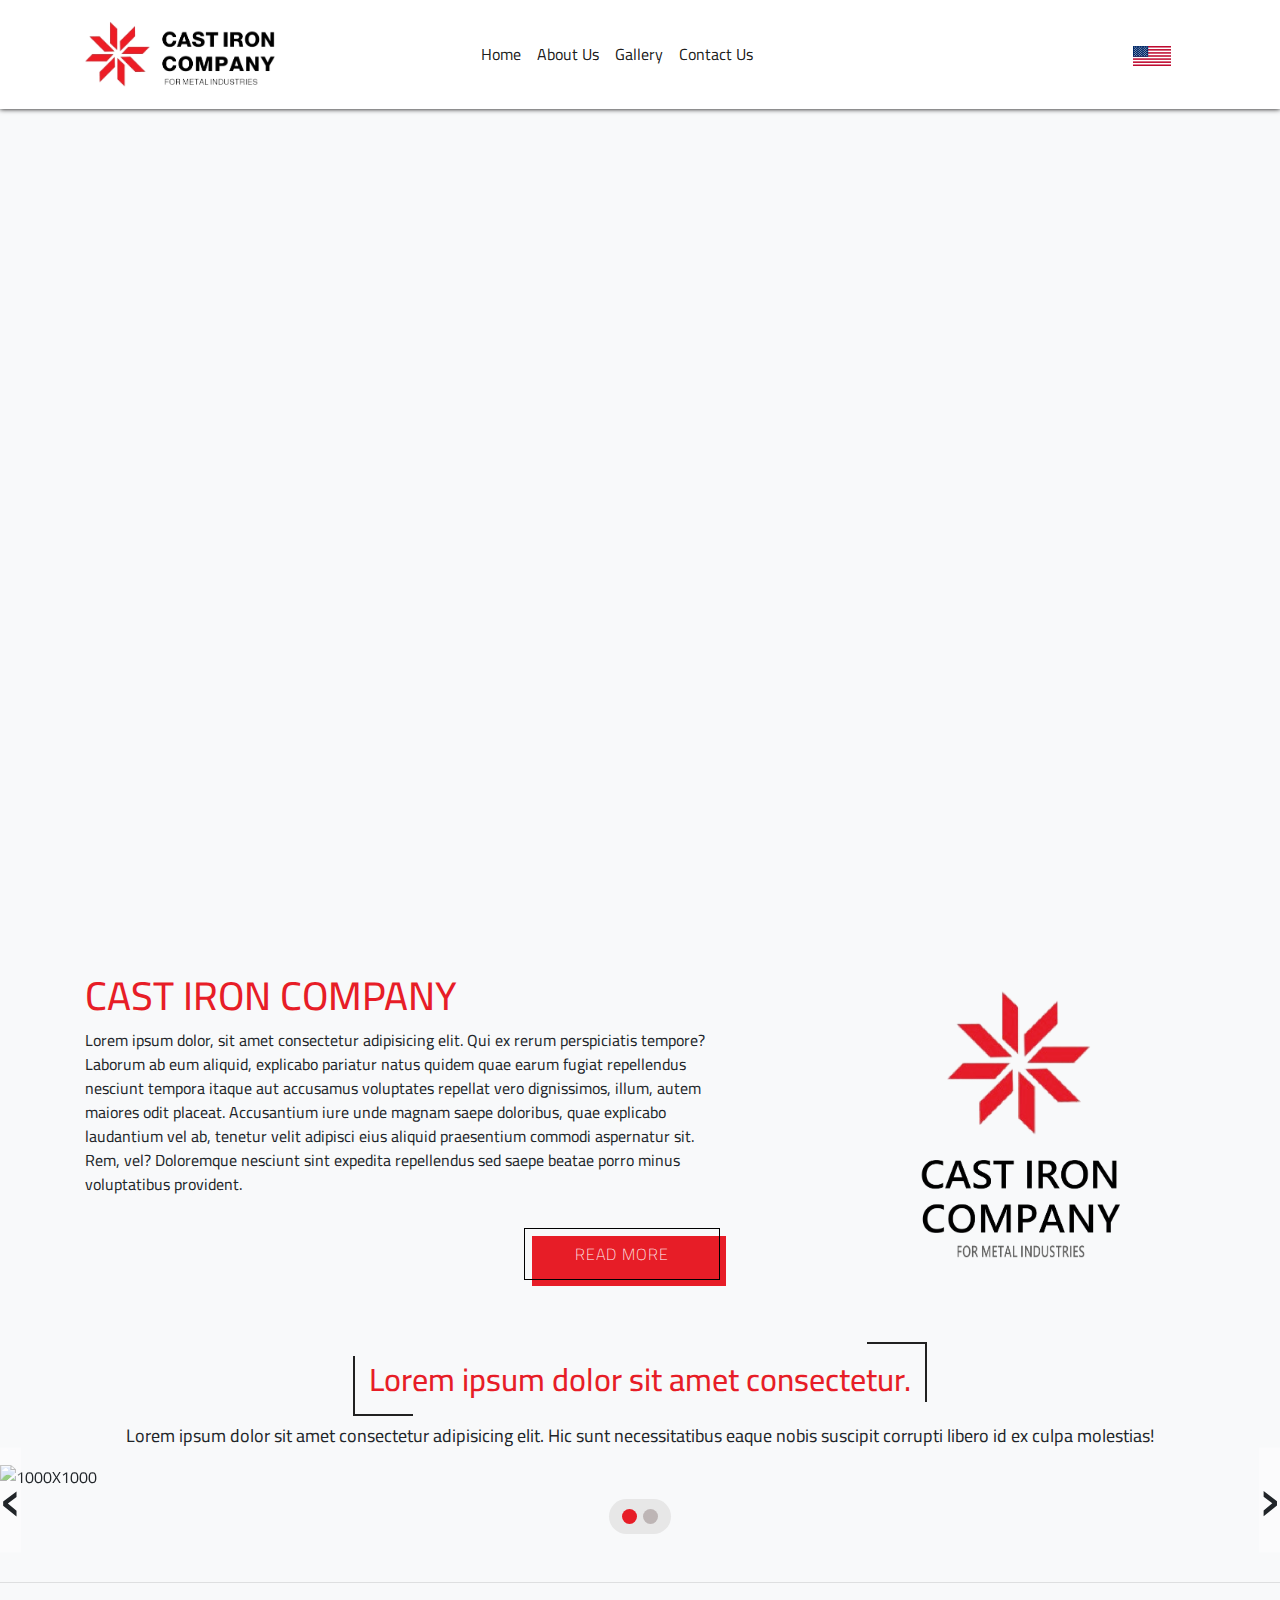
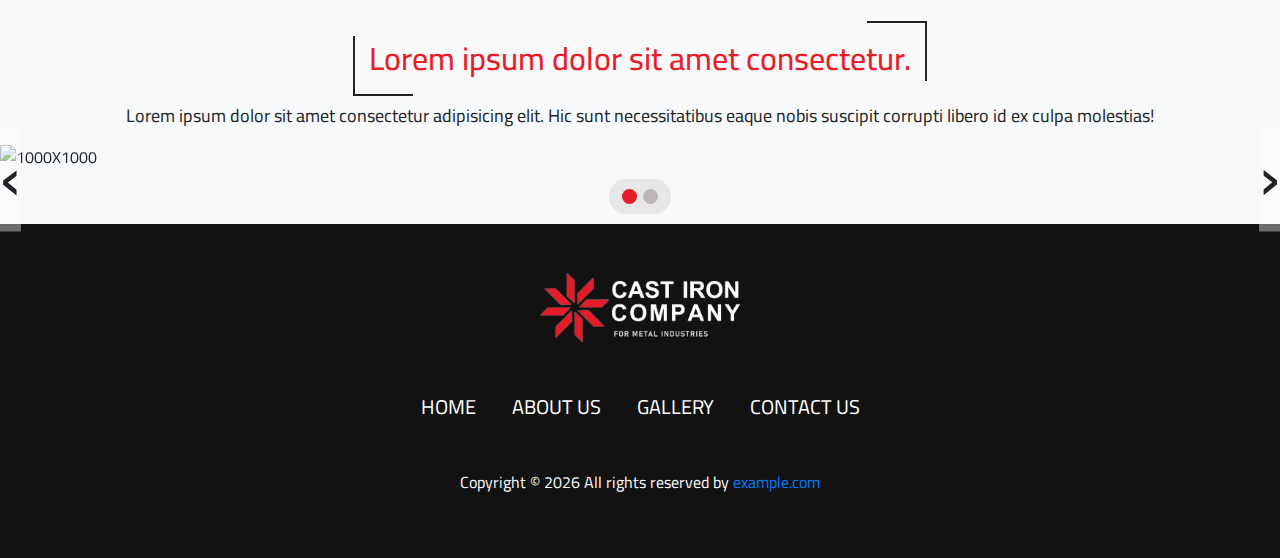
==== index.html @ 42043ef7 "frist files" ====
<!doctype html>
<html lang="en">

<head>
  <!-- Required meta tags -->
  <meta charset="utf-8">
  <meta name="viewport" content="width=device-width, initial-scale=1, shrink-to-fit=no">

  <link rel="preconnect" href="https://fonts.googleapis.com">
  <link rel="preconnect" href="https://fonts.gstatic.com" crossorigin>
  <link href="https://fonts.googleapis.com/css2?family=Cairo:wght@200;300;400;500;600;700;800;900&display=swap"
    rel="stylesheet">
  <link rel="stylesheet" href="https://cdnjs.cloudflare.com/ajax/libs/OwlCarousel2/2.3.4/assets/owl.carousel.min.css">


  <!-- Bootstrap CSS -->
  <link rel="stylesheet" href="assets/css/bootstrap.min.css">
  <link rel="stylesheet" href="assets/css/style.css">

  <title></title>
</head>

<body>

  <nav class="navbar navbar-expand-lg navbar-light bg-white py-3">
    <div class="container">
      <a class="navbar-brand" href="#">
        <img src="assets/images/logo-en.png" class="img-fluid">
      </a>
      <button class="navbar-toggler" type="button" data-toggle="collapse" data-target="#navbarSupportedContent"
        aria-controls="navbarSupportedContent" aria-expanded="false" aria-label="Toggle navigation">
        <span class="navbar-toggler-icon"></span>
      </button>

      <div class="collapse navbar-collapse" id="navbarSupportedContent">
        <ul class="navbar-nav m-auto">
          <li class="nav-item active">
            <a class="nav-link" href="#">Home</a>
          </li>
          <li class="nav-item active">
            <a class="nav-link" href="#">About Us</a>
          </li>
          <li class="nav-item active">
            <a class="nav-link" href="#">Gallery</a>
          </li>
          <li class="nav-item active">
            <a class="nav-link" href="#">Contact Us</a>
          </li>
        </ul>
        <ul class="navbar-nav ml-auto">
          <li class="nav-item active">
            <a class="nav-link d-none" href="#"><img src="assets/images/jo.png"></a>
            <a class="nav-link" href="#"><img src="assets/images/us.png"></a>
          </li>
          <li class="nav-item active">
            <a class="nav-link" href="#"><i class="fa-solid fa-magnifying-glass"></i></a>
          </li>
        </ul>
      </div>
    </div>
  </nav>

  <div class="video-banner w-100 position-relative">
    <video autoplay muted loop id="myVideo">
      <source src="assets/videos/background.MP4" type="video/mp4">
      Your browser does not support HTML5 video.
    </video>
  </div>

  <div class="about-us py-4 mt-5">
    <div class="container">
      <div class="row justify-content-between">
        <div class="col-md-7">
          <h1 class="primary-color">CAST IRON COMPANY</h1>
          <p>Lorem ipsum dolor, sit amet consectetur adipisicing elit. Qui ex rerum perspiciatis tempore? Laborum ab eum
            aliquid, explicabo pariatur natus quidem quae earum fugiat repellendus nesciunt tempora itaque aut accusamus
            voluptates repellat vero dignissimos, illum, autem maiores odit placeat. Accusantium iure unde magnam saepe
            doloribus, quae explicabo laudantium vel ab, tenetur velit adipisci eius aliquid praesentium commodi
            aspernatur sit. Rem, vel? Doloremque nesciunt sint expedita repellendus sed saepe beatae porro minus
            voluptatibus provident.</p>
          <div class="text-right">
            <a href="#" class="btn-style-1 d-inline-block mt-3">READ MORE</a>
          </div>

        </div>
        <div class="col-md-4 d-flex justify-content-center align-items-center">
          <img src="assets/images/logo-2.png" class="img-fluid mx-200">
        </div>
      </div>
    </div>
  </div>

  <div class="item mt-5">
    <div class="container">
      <div class="row">
        <div class="col-12 text-center">
          <h2 class="primary-color w-fit-content mx-auto position-relative p-2">
            <div class="left-box"></div>
            Lorem ipsum dolor sit amet consectetur.
            <div class="right-box"></div>
          </h2>
          <p class="font-size-18 mt-3">Lorem ipsum dolor sit amet consectetur adipisicing elit. Hic sunt necessitatibus
            eaque nobis suscipit
            corrupti libero id ex culpa molestias!</p>
        </div>
      </div>
    </div>
    <div class="owl-slider">
      <div id="carousel" class="owl-carousel">
        <div class="item">
          <img src="https://cdn.europosters.eu/image/1300/zen-nature-i49609.jpg" alt="1000X1000">
        </div>
        <div class="item">
          <img
            src="https://cutewallpaper.org/21/anime-trees-background/Anime-Tree-Background-98-images-in-Collection-Page-3.jpg"
            alt="">
        </div>
        <div class="item">
          <img src="https://cdn.europosters.eu/image/1300/zen-nature-i49609.jpg" alt="">
        </div>
        <div class="item">
          <img
            src="https://cutewallpaper.org/21/anime-trees-background/Anime-Tree-Background-98-images-in-Collection-Page-3.jpg"
            alt="">
        </div>
        <div class="item">
          <img src="https://cdn.europosters.eu/image/1300/zen-nature-i49609.jpg" alt="">
        </div>
        <div class="item">
          <img
            src="https://cutewallpaper.org/21/anime-trees-background/Anime-Tree-Background-98-images-in-Collection-Page-3.jpg"
            alt="">
        </div>
        <div class="item">
          <img src="https://cdn.europosters.eu/image/1300/zen-nature-i49609.jpg" alt="">
        </div>
        <div class="item">
          <img
            src="https://cutewallpaper.org/21/anime-trees-background/Anime-Tree-Background-98-images-in-Collection-Page-3.jpg"
            alt="">
        </div>
      </div>
    </div>
  </div>
  <hr class="mt-5">
  <div class="item mt-5">
    <div class="container">
      <div class="row">
        <div class="col-12 text-center">
          <h2 class="primary-color w-fit-content mx-auto position-relative p-2">
            <div class="left-box"></div>
            Lorem ipsum dolor sit amet consectetur.
            <div class="right-box"></div>
          </h2>
          <p class="font-size-18 mt-3">Lorem ipsum dolor sit amet consectetur adipisicing elit. Hic sunt necessitatibus
            eaque nobis suscipit
            corrupti libero id ex culpa molestias!</p>
        </div>
      </div>
    </div>
    <div class="owl-slider">
      <div id="carousel2" class="owl-carousel">
        <div class="item">
          <img src="https://cdn.europosters.eu/image/1300/zen-nature-i49609.jpg" alt="1000X1000">
        </div>
        <div class="item">
          <img
            src="https://cutewallpaper.org/21/anime-trees-background/Anime-Tree-Background-98-images-in-Collection-Page-3.jpg"
            alt="">
        </div>
        <div class="item">
          <img src="https://cdn.europosters.eu/image/1300/zen-nature-i49609.jpg" alt="">
        </div>
        <div class="item">
          <img
            src="https://cutewallpaper.org/21/anime-trees-background/Anime-Tree-Background-98-images-in-Collection-Page-3.jpg"
            alt="">
        </div>
        <div class="item">
          <img src="https://cdn.europosters.eu/image/1300/zen-nature-i49609.jpg" alt="">
        </div>
        <div class="item">
          <img
            src="https://cutewallpaper.org/21/anime-trees-background/Anime-Tree-Background-98-images-in-Collection-Page-3.jpg"
            alt="">
        </div>
        <div class="item">
          <img src="https://cdn.europosters.eu/image/1300/zen-nature-i49609.jpg" alt="">
        </div>
        <div class="item">
          <img
            src="https://cutewallpaper.org/21/anime-trees-background/Anime-Tree-Background-98-images-in-Collection-Page-3.jpg"
            alt="">
        </div>
      </div>
    </div>
  </div>

  <footer class="footer bg-black py-5">
    <div class="container">
      <div class="row justify-content-center">
        <div class="col-md-12 text-center">
          <h2 class="footer-heading"><a href="#" class="footer-logo"><img src="assets/images/logo-3.png"
                class="img-fluid mx-200"></a></h2>
          <p class="menu mt-5">
            <a href="#" class="text-white mx-3 font-size-20 text-uppercase">Home</a>
            <a href="#" class="text-white mx-3 font-size-20 text-uppercase">About Us</a>
            <a href="#" class="text-white mx-3 font-size-20 text-uppercase">Gallery</a>
            <a href="#" class="text-white mx-3 font-size-20 text-uppercase">Contact Us</a>
          </p>
          <ul class="p-0 d-flex justify-content-center list-unstyled">
            <li class="mx-4 font-size-25"><a href="#" class="icon-circle primary-color">
                <i class="fa-brands fa-facebook-f"></i>
              </a></li>
            <li class="mx-4 font-size-25"><a href="#" class="icon-circle primary-color">
                <i class="fa-brands fa-twitter"></i>
              </a></li>
            <li class="mx-4 font-size-25"><a href="#" class="icon-circle primary-color">
                <i class="fa-brands fa-instagram"></i>
              </a></li>
          </ul>
        </div>
      </div>
      <div class="row mt-3">
        <div class="col-md-12 text-center">
          <p class="copyright text-light">
            Copyright &copy;
            <script>document.write(new Date().getFullYear());</script> All rights reserved by <a href="#"
              target="_blank">example.com</a>
          </p>
        </div>
      </div>
    </div>
  </footer>


  <script src="assets/js/jquery-3.6.1.min.js"></script>
  <script src="assets/js/popper.min.js"></script>
  <script src="assets/js/bootstrap.min.js"></script>
  <script src="https://cdnjs.cloudflare.com/ajax/libs/OwlCarousel2/2.3.4/owl.carousel.min.js"></script>
  <script src="https://kit.fontawesome.com/dc39a05fe4.js" crossorigin="anonymous"></script>

  <script>
    var obj_owl = {
      autoplay: true,
      margin: 20,
      responsiveClass: true,
      autoHeight: true,
      smartSpeed: 800,
      loop: true,
      nav: true,
      responsive: {
        0: {
          items: 1
        },

        600: {
          items: 3
        },

        1024: {
          items: 4
        },

        1366: {
          items: 4
        }
      }
    };
    var owl = $("#carousel").owlCarousel(obj_owl);
    var owl2 = $("#carousel2").owlCarousel(obj_owl);
  </script>
</body>

</html>
---- assets/css/style.css ----
* {
    font-family: 'Cairo', sans-serif;
}

body {
    overflow-x: hidden;
    background-color: #f8f9fa;
}

.mx-200 {
    max-width: 200px;
}

.position-unset {
    position: unset !important;
}

.bg-black {
    background-color: #121212;
}

.font-size-18 {
    font-size: 18px;
}

.font-size-20 {
    font-size: 20px;
}

.font-size-25 {
    font-size: 25px;
}

.bg-primary {
    background-color: #E71D27 !important;
}

.primary-color {
    color: #E71D27;
}

.primary-color:hover {
    color: #E71D27;
}

.navbar {
    box-shadow: 0 0px 5px #000;
}

.navbar-brand img {
    max-width: 190px;
}

.video-banner {
    height: calc(100vh - 109px);
}

#myVideo {
    position: absolute;
    width: 100%;
    height: calc(100vh - 109px);
    object-fit: cover;
    left: 0;
    right: 0;
    top: 0;
    bottom: 0;
    z-index: -1;
}

.about-us {}

/* CSS */
.btn-style-1 {
    font-size: 16px;
    font-weight: 200;
    letter-spacing: 1px;
    padding: 13px 20px 13px;
    outline: 0;
    border: 1px solid black;
    cursor: pointer;
    position: relative;
    background-color: rgba(0, 0, 0, 0);
    user-select: none;
    -webkit-user-select: none;
    touch-action: manipulation;
    color: #fff;
}

.btn-style-1:after {
    content: "";
    background-color: #E71D27;
    width: 100%;
    z-index: -1;
    position: absolute;
    height: 100%;
    top: 7px;
    left: 7px;
    transition: 0.2s;
}

.btn-style-1:hover {
    text-decoration: none;
    color: #fff;
}

.btn-style-1:hover:after {
    top: 0px;
    left: 0px;
}

@media (min-width: 768px) {
    .btn-style-1 {
        padding: 13px 50px 13px;
    }
}

.owl-nav button {
    position: absolute;
    top: 50%;
    background-color: #000;
    color: #fff;
    margin: 0;
    transition: all 0.3s ease-in-out;
}

.owl-nav button.owl-prev {
    left: 0;
}

.owl-nav button.owl-next {
    right: 0;
}

.owl-dots {
    text-align: center;
    width: fit-content;
    margin: 10px auto;
    padding: 10px;
    background: #e7e7e7;
    border-radius: 50px;
    display: flex;
}

.owl-dots button.owl-dot {
    width: 15px;
    height: 15px;
    border-radius: 50%;
    display: inline-block;
    background: #bdb5b5;
    margin: 0 3px;
}

.owl-dots button.owl-dot.active {
    background-color: #E71D27;
}

.owl-dots button.owl-dot:focus {
    outline: none;
}

.owl-nav button {
    position: absolute;
    top: 50%;
    transform: translateY(-50%);
    background: rgba(255, 255, 255, 0.38) !important;
}

span {
    font-size: 70px;
    position: relative;
    top: -5px;
}

.owl-nav button:focus {
    outline: none;
}

.banner-section {
    height: 300px;
    background-image: url('../images/5c24a9d3-275c-48ac-9b94-56f45d9a1045.JPG');
    background-position: center;
    background-size: cover;
    background-repeat: no-repeat;
}

.banner-overlay:after {
    content: '';
    background-color: rgb(255 255 255 / 40%);
    display: block;
    position: absolute;
    top: 0;
    left: 0;
    height: 100%;
    width: 100%;
    z-index: 0;
}

.z-index-9 {
    z-index: 9;
}

.banner-label {
    width: fit-content;
    font-size: 3rem;
}

.banner-label::after,
.banner-label::before {
    content: '';
    background-color: #121212;
    width: 20px;
    height: 20px;
    display: inline-block;
    border-radius: 100%;
    position: relative;
    top: -7px;
}

.about-us .item {
    background-color: #fff;
    box-shadow: 0px 4px 5px rgb(0 0 0 / 30%);
}

.about-us .item .icon {
    width: 50px;
    height: 50px;
    background-color: #E71D27;
    color: #fff;
    margin: auto;
    font-size: 18px;
    border-radius: 100%;
}

.contact-us-left-side {
    border-radius: 8px;
    border-bottom-right-radius: unset;
    border-top-right-radius: unset;
    box-shadow: 0px 0px 2px rgb(0 0 0 / 10%);
    padding: 1rem;
}

.contact-us-right-side {
    padding-right: 1rem;
    padding-left: 0px;

}

#contactus-form .label {
    color: #000;
    text-transform: uppercase;
    font-size: 12px;
    font-weight: 600;
}

#contactus-form .form-control {
    border: none;
    border-bottom: 1px solid rgba(0, 0, 0, 0.1);
    padding: 0;
    font-size: 16px;
    border-radius: 0;
}

#contactus-form .form-control:focus {
    color: #495057;
    background-color: #fff;
    border-color: #E71D27 !important;
    outline: 0;
    -webkit-box-shadow: unset;
    box-shadow: unset;
}

#contactus-form .form-control:focus,
#contactus-form .form-control:active {
    border-color: #E71D27 !important;
}

.w-fit-content {
    width: fit-content !important;
}

.left-box::after,
.left-box::before {
    position: absolute;
    content: '';
    width: 60px;
    height: 2px;
    background: #212121;
    right: -8px;
    top: -10px;
}

.left-box::before {
    height: 60px;
    width: 2px;
}

.right-box::after,
.right-box::before {
    position: absolute;
    content: '';
    width: 60px;
    height: 2px;
    background: #212121;
    left: -8px;
    bottom: -10px;
}

.right-box::before {
    height: 60px;
    width: 2px;
}
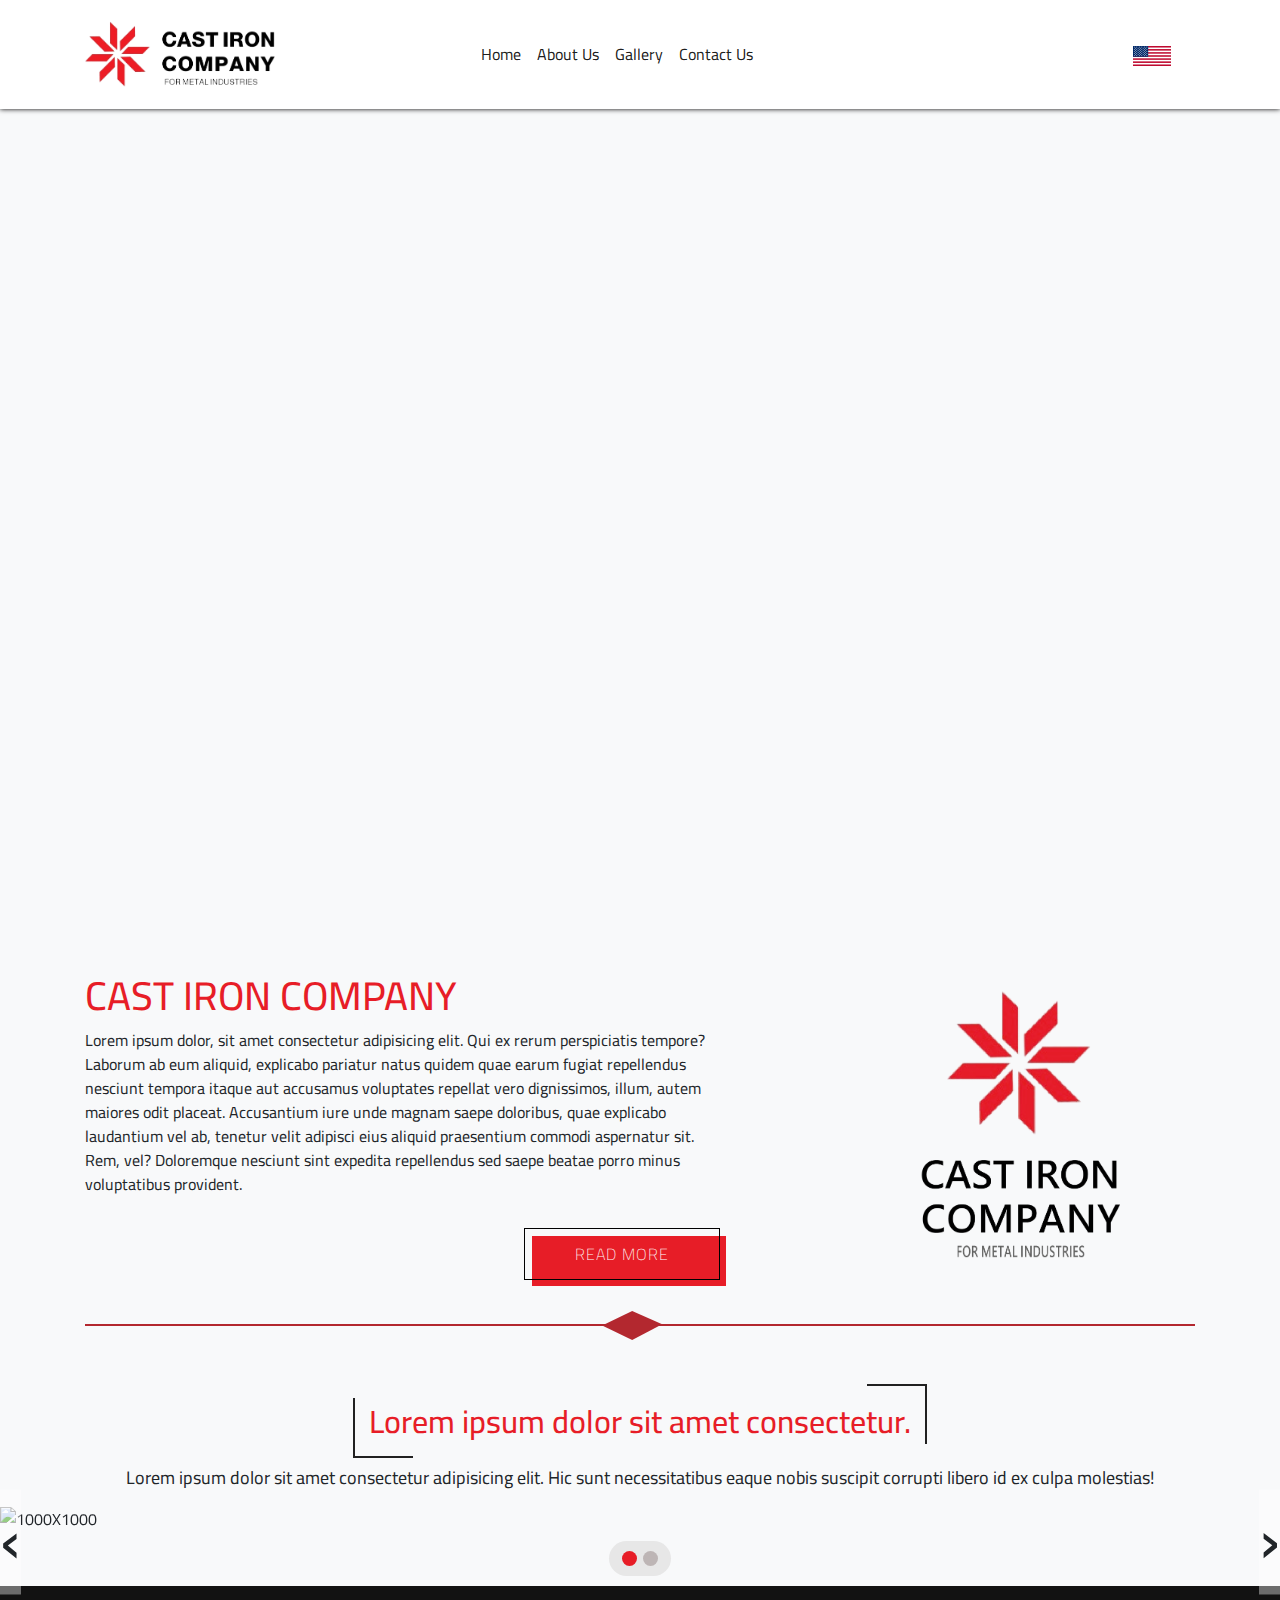
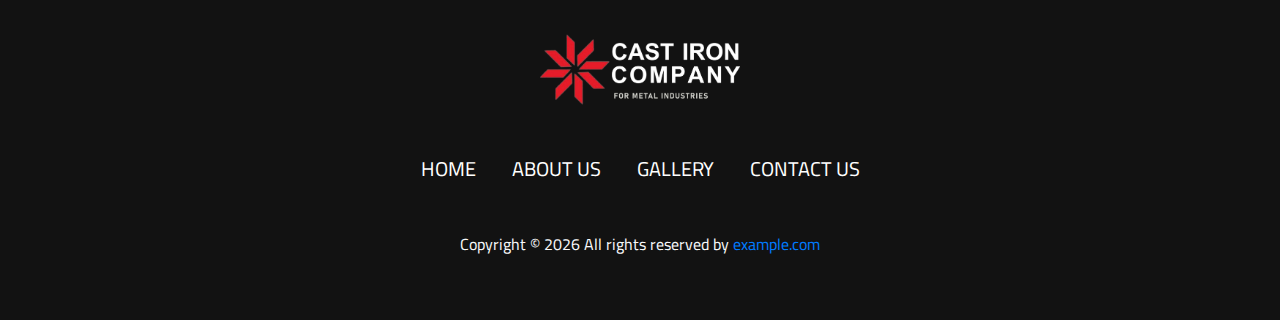
==== commit 6220dd69: "gallery pages" ====
--- a/index.html
+++ b/index.html
@@ -90,6 +90,14 @@
     </div>
   </div>
 
+  <div class="container">
+    <div class="row">
+      <div class="col-12">
+        <div class="line-style position-relative"></div>
+      </div>
+    </div>
+  </div>
+  
   <div class="item mt-5">
     <div class="container">
       <div class="row">
@@ -107,59 +115,6 @@
     </div>
     <div class="owl-slider">
       <div id="carousel" class="owl-carousel">
-        <div class="item">
-          <img src="https://cdn.europosters.eu/image/1300/zen-nature-i49609.jpg" alt="1000X1000">
-        </div>
-        <div class="item">
-          <img
-            src="https://cutewallpaper.org/21/anime-trees-background/Anime-Tree-Background-98-images-in-Collection-Page-3.jpg"
-            alt="">
-        </div>
-        <div class="item">
-          <img src="https://cdn.europosters.eu/image/1300/zen-nature-i49609.jpg" alt="">
-        </div>
-        <div class="item">
-          <img
-            src="https://cutewallpaper.org/21/anime-trees-background/Anime-Tree-Background-98-images-in-Collection-Page-3.jpg"
-            alt="">
-        </div>
-        <div class="item">
-          <img src="https://cdn.europosters.eu/image/1300/zen-nature-i49609.jpg" alt="">
-        </div>
-        <div class="item">
-          <img
-            src="https://cutewallpaper.org/21/anime-trees-background/Anime-Tree-Background-98-images-in-Collection-Page-3.jpg"
-            alt="">
-        </div>
-        <div class="item">
-          <img src="https://cdn.europosters.eu/image/1300/zen-nature-i49609.jpg" alt="">
-        </div>
-        <div class="item">
-          <img
-            src="https://cutewallpaper.org/21/anime-trees-background/Anime-Tree-Background-98-images-in-Collection-Page-3.jpg"
-            alt="">
-        </div>
-      </div>
-    </div>
-  </div>
-  <hr class="mt-5">
-  <div class="item mt-5">
-    <div class="container">
-      <div class="row">
-        <div class="col-12 text-center">
-          <h2 class="primary-color w-fit-content mx-auto position-relative p-2">
-            <div class="left-box"></div>
-            Lorem ipsum dolor sit amet consectetur.
-            <div class="right-box"></div>
-          </h2>
-          <p class="font-size-18 mt-3">Lorem ipsum dolor sit amet consectetur adipisicing elit. Hic sunt necessitatibus
-            eaque nobis suscipit
-            corrupti libero id ex culpa molestias!</p>
-        </div>
-      </div>
-    </div>
-    <div class="owl-slider">
-      <div id="carousel2" class="owl-carousel">
         <div class="item">
           <img src="https://cdn.europosters.eu/image/1300/zen-nature-i49609.jpg" alt="1000X1000">
         </div>
--- a/assets/css/style.css
+++ b/assets/css/style.css
@@ -33,6 +33,29 @@
 
 .bg-primary {
     background-color: #E71D27 !important;
+}
+
+.bg-primary:hover,
+button.bg-primary:hover,
+button.bg-primary:focus,
+button.bg-primary:active:focus .border-primary:hover {
+    background-color: #b3282f !important;
+    box-shadow: unset !important;
+}
+
+.btn-outline-primary {
+    color: #E71D27;
+    border-color: #E71D27;
+}
+
+.btn-outline-primary:hover {
+    color: #fff;
+    background-color: #E71D27;
+    border-color: #E71D27;
+}
+
+.border-primary {
+    border-color: #E71D27 !important;
 }
 
 .primary-color {
@@ -67,7 +90,13 @@
     z-index: -1;
 }
 
-.about-us {}
+.object-position-center {
+    object-position: center;
+}
+
+.object-filt-cover {
+    object-fit: cover;
+}
 
 /* CSS */
 .btn-style-1 {
@@ -308,4 +337,85 @@
 .right-box::before {
     height: 60px;
     width: 2px;
+}
+
+.form-control.custom-form-control {
+    height: 50px;
+    border-radius: 0px;
+}
+
+.form-control.custom-form-control:focus {
+    border-color: #ced4da;
+    box-shadow: unset;
+}
+
+.btn-search {
+    height: 50px;
+    border-radius: 0px;
+}
+
+.category-items .item {
+    padding-top: 45px;
+}
+
+.frame-box {
+    padding-bottom: 120px;
+}
+
+.frame-item {
+    width: 539px;
+    height: 310px;
+    border: 8px solid #E71D27;
+    position: relative;
+    z-index: 1;
+    padding-top: 30px;
+    padding-left: 47px;
+    padding-right: 60px;
+}
+
+.category-items .item:nth-child(even) .frame-item {
+    margin-left: auto;
+    padding-left: 74px;
+    padding-right: 30px;
+}
+
+.frame-img {
+    position: absolute;
+    width: 650px;
+    height: 394px;
+    right: 0;
+    left: auto;
+    top: 0;
+}
+
+.category-items .item:nth-child(even) .frame-img {
+    right: auto;
+    left: 0;
+}
+
+.image-gallery {
+    margin: 5px;
+}
+
+.image-gallery img {
+    width: 100%;
+    height: 250px;
+    margin-top: 13px;
+}
+
+.line-style {
+    border: 1px solid #b3282f;
+    margin: 20px 0px;
+}
+
+.line-style::after {
+    content: '';
+    clip-path: polygon(50% 0%, 100% 46%, 50% 100%, 0% 50%);
+    background-color: #b3282f;
+    display: block;
+    height: 29px;
+    width: 60px;
+    position: absolute;
+    right: 48%;
+    top: -14px;
 }